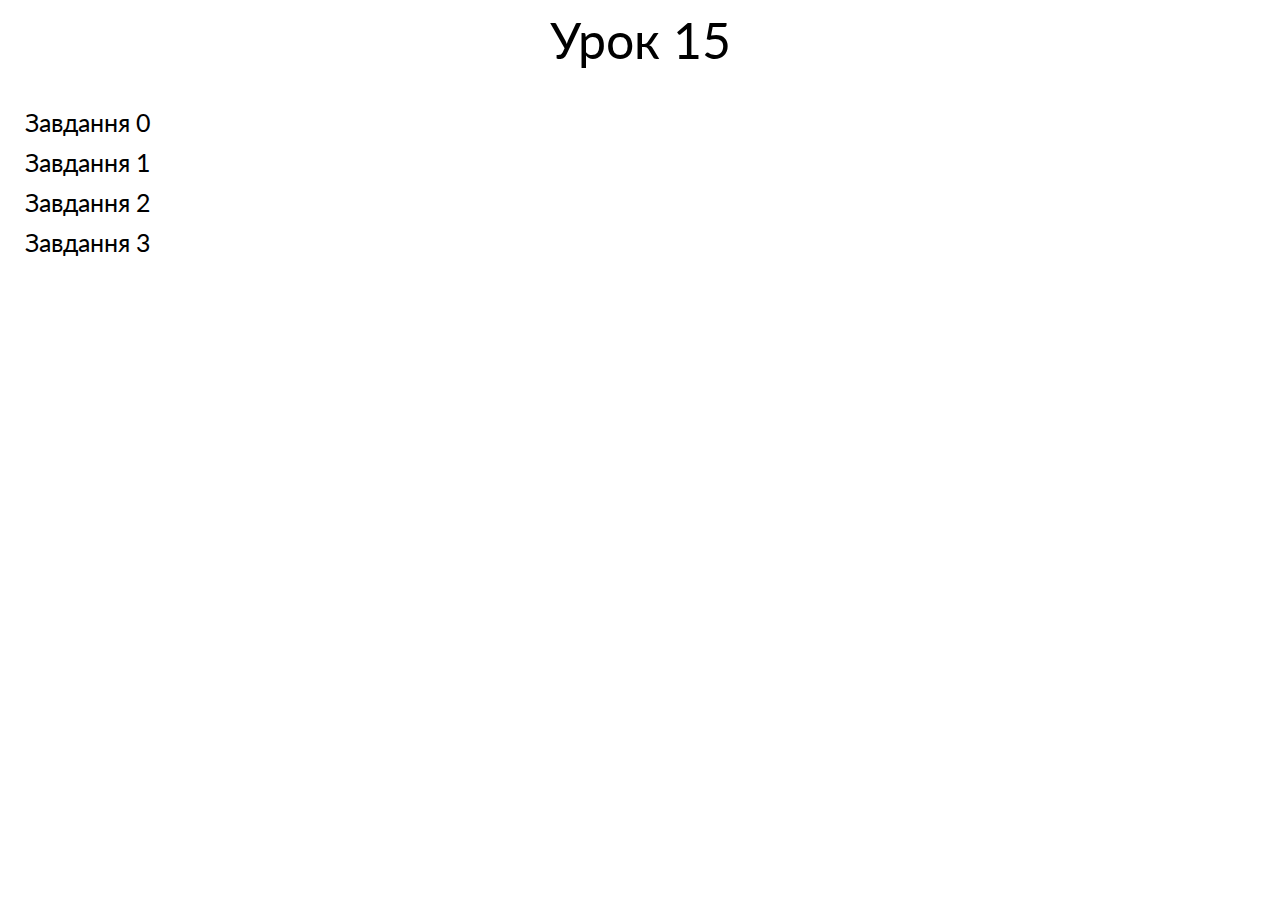
==== index.html @ bde11002 "Add files via upload" ====
<!DOCTYPE html>
<html lang="en">

<head>
	<meta charset="UTF-8">
	<meta http-equiv="X-UA-Compatible" content="IE=edge">
	<meta name="viewport" content="width=device-width, initial-scale=1.0">
	<link rel="stylesheet" href="css/reset.css">
	<link rel="stylesheet" href="css/style.css">
	<title>Lesson_15</title>
</head>

<body>
	<div class="wrapper">
		<section>
			<header class="header">
				<div class="header__container">
					<div class="header__head head">
						<div class="head-title">
							<h1>Урок 15</h1>
						</div>
					</div>
				</div>
			</header>
		</section>
		<section>
			<main class="page">
				<div class="page__container">
					<div class="page__content">
						<ul class="page__list">
							<li class="page__item"><a href="task__0/index.html" target="_blank"> Завдання 0 </a></li>
							<li class="page__item"><a href="task__1/index.html" target="_blank"> Завдання 1 </a></li>
							<li class="page__item"><a href="task__2/index.html" target="_blank"> Завдання 2 </a></li>
							<li class="page__item"><a href="task__3/index.html" target="_blank"> Завдання 3 </a></li>
							</li>
						</ul>
					</div>
				</div>
			</main>
		</section>
	</div>
</body>

</html>
---- css/style.css ----
@import url("https://fonts.googleapis.com/css2?family=Lato:wght@400;700;900&display=swap");

body {
	font-family: "Lato";
	color: #000000;
	background-color: #ffffff;
}

.wrapper {
	overflow: hidden;
	min-height: 100%;
	position: relative;
	display: flex;
	flex-direction: column;
}

.wrapper > main {
	flex-grow: 1;
}

[class*="__container"] {
	max-width: 1260px;
	margin: 0 auto;
	padding-left: 15px;
	padding-right: 15px;
}

.header {
	display: flex;
}
.header__container {
	margin-top: 15px;
	margin-bottom: 45px;
}
.header__head {
}
.head {
}
.head-title {
	font-size: 50px;
	align-content: center;
}
.page {
}

.banner__image{
	width: 100%;
}

.page__container {
}
.page__content {
}
.page__list {
}
.page__item {
	font-size: 25px;
	padding-bottom: 15px;
}
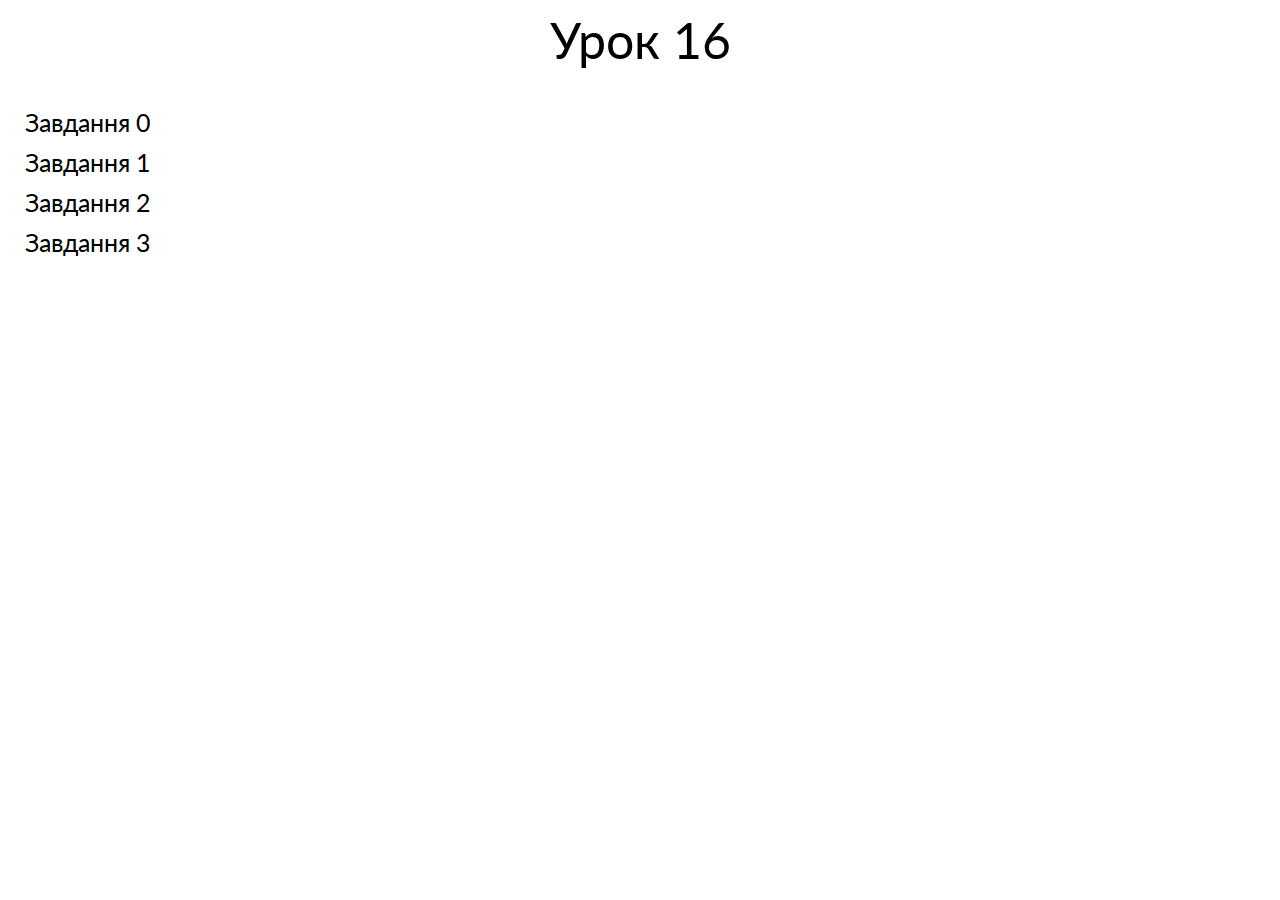
==== commit 6178cfb0: "Update index.html" ====
--- a/index.html
+++ b/index.html
@@ -7,7 +7,7 @@
 	<meta name="viewport" content="width=device-width, initial-scale=1.0">
 	<link rel="stylesheet" href="css/reset.css">
 	<link rel="stylesheet" href="css/style.css">
-	<title>Lesson_15</title>
+	<title>Lesson_16</title>
 </head>
 
 <body>
@@ -17,7 +17,7 @@
 				<div class="header__container">
 					<div class="header__head head">
 						<div class="head-title">
-							<h1>Урок 15</h1>
+							<h1>Урок 16</h1>
 						</div>
 					</div>
 				</div>
@@ -41,4 +41,4 @@
 	</div>
 </body>
 
-</html>+</html>
